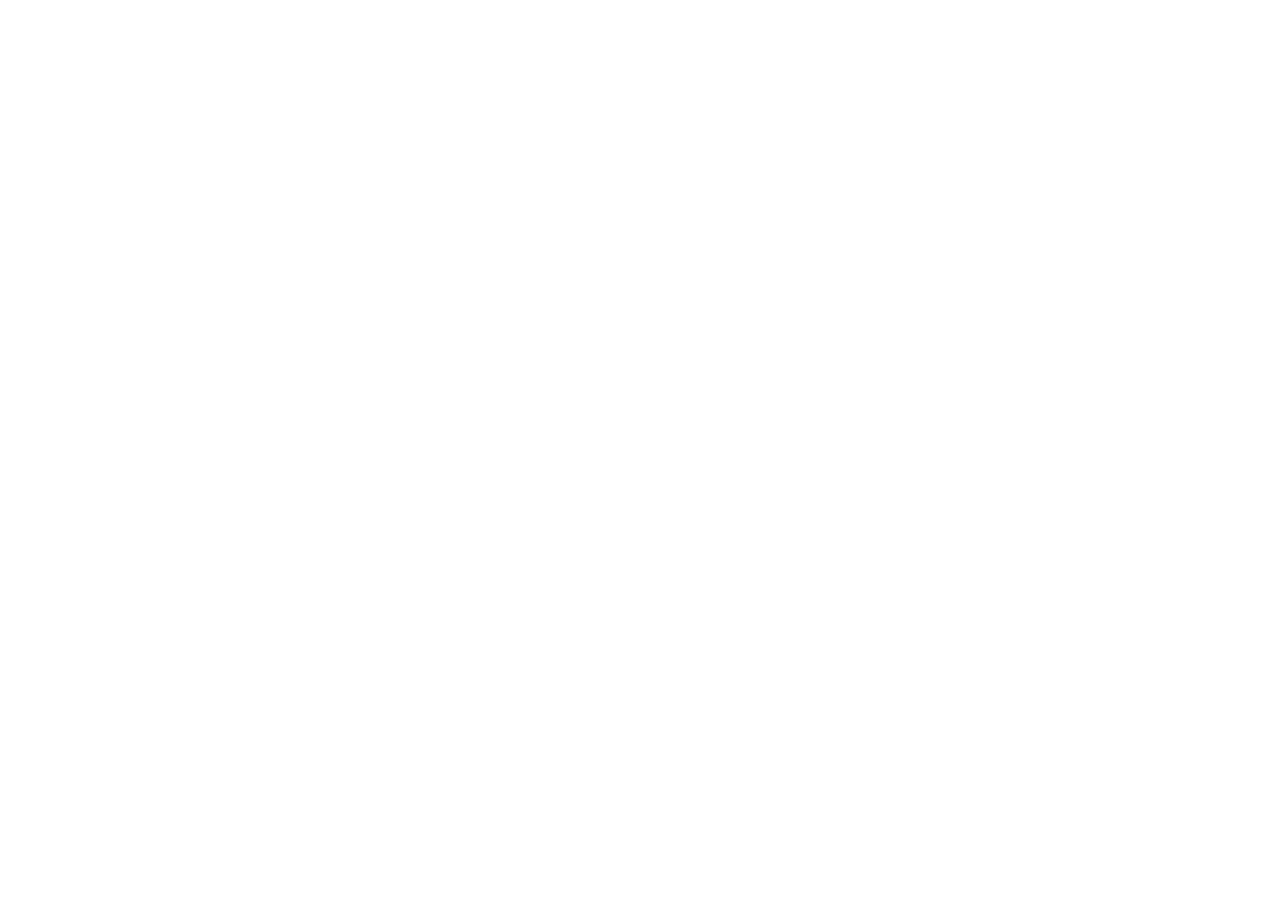
==== index.html @ b1624907 "Create index.html" ====
<!DOCTYPE html>
<html>
   <head>
      <title>Refreshing...</title>
      <meta http-equiv = "refresh" content = "0; url = https://www.henryhuangbc.github.io/home" />
   </head>
   <body>
      <p>Redirecting you...</p>
   </body>
</html>
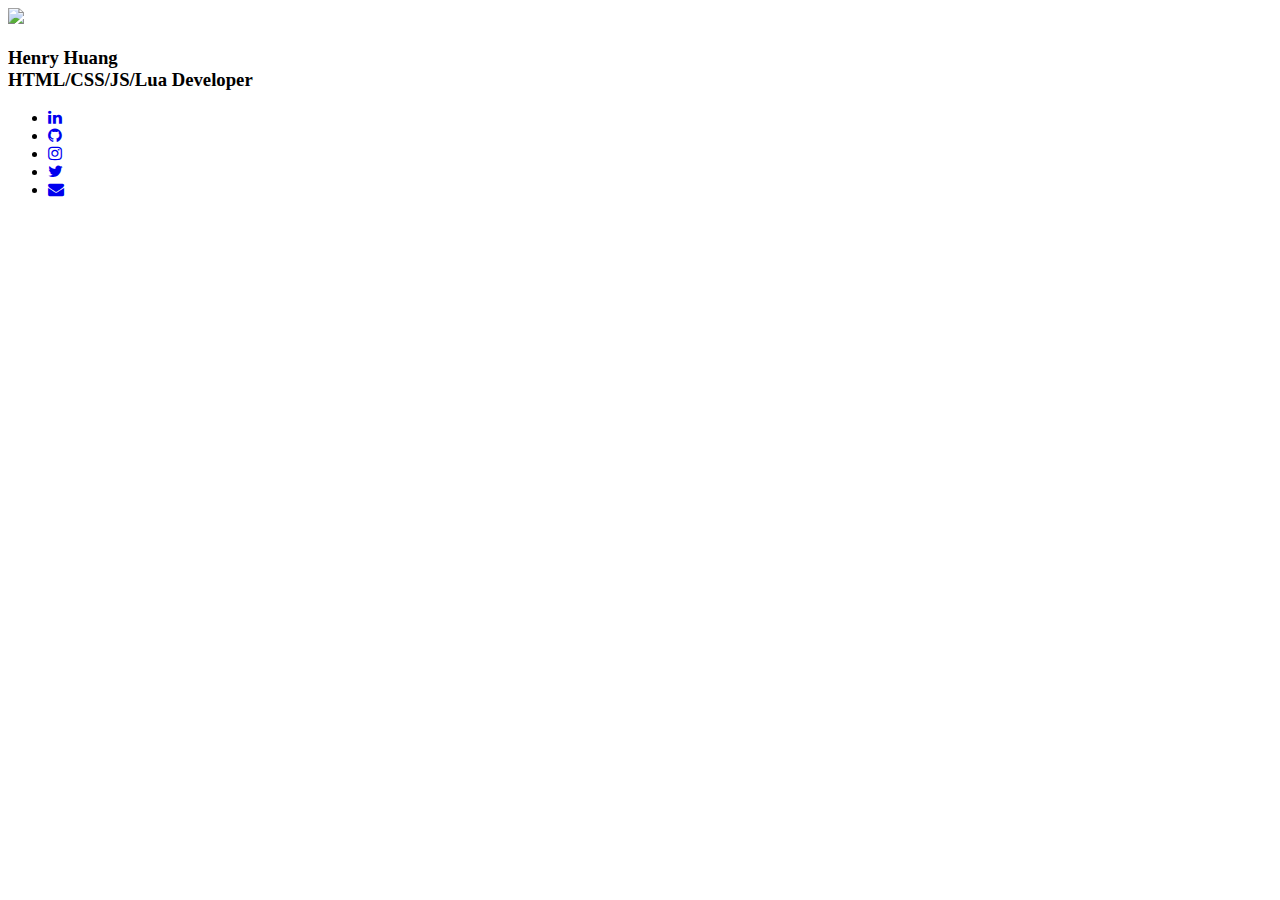
==== commit 7c4423de: "Update index.html" ====
--- a/index.html
+++ b/index.html
@@ -1,10 +1,30 @@
 <!DOCTYPE html>
 <html>
-   <head>
-      <title>Refreshing...</title>
-      <meta http-equiv = "refresh" content = "0; url = https://www.henryhuangbc.github.io/home" />
-   </head>
-   <body>
-      <p>Redirecting you...</p>
-   </body>
+    <head>
+        <meta name="viewport" content="width=device-width, initial-scale=1.0">
+        <title>My Social Media accounts</title>
+        <link rel="stylesheet" href="https://cdnjs.cloudflare.com/ajax/libs/font-awesome/4.7.0/css/font-awesome.css" integrity="sha512-5A8nwdMOWrSz20fDsjczgUidUBR8liPYU+WymTZP1lmY9G6Oc7HlZv156XqnsgNUzTyMefFTcsFH/tnJE/+xBg==" crossorigin="anonymous" referrerpolicy="no-referrer" />
+        <link rel="stylesheet" type="text/css" href="style.css">
+    </head>
+    <body>
+        <section>
+            <div class="card">
+                <div class="content">
+                    <div class="imgText">
+                        <div class="imgBx">
+                            <img src="https://variety.com/wp-content/uploads/2021/07/Rick-Astley-Never-Gonna-Give-You-Up.png?w=1024">
+                        </div>
+                        <h3>Henry Huang<br><span>HTML/CSS/JS/Lua Developer</span></h3>
+                    </div>
+                    <ul class="sci">
+                            <li><a href="https://www.youtube.com/watch?v=dQw4w9WgXcQ"><i class="fa fa-linkedin" aria-hidden="true"></i></a></li>
+                            <li><a href="https://www.youtube.com/watch?v=dQw4w9WgXcQ"><i class="fa fa-github" aria-hidden="true"></i></a></li>
+                            <li><a href="https://www.youtube.com/watch?v=dQw4w9WgXcQ"><i class="fa fa-instagram" aria-hidden="true"></i></a></li>
+                            <li><a href="https://www.youtube.com/watch?v=dQw4w9WgXcQ"><i class="fa fa-twitter" aria-hidden="true"></i></a></li>
+                            <li><a href="mailto:space.galaxy.world@gmail.com"><i class="fa fa-envelope" aria-hidden="true"></i></a></li>
+                    </ul>
+                </div>
+            </div>
+        </section>
+    </body>
 </html>
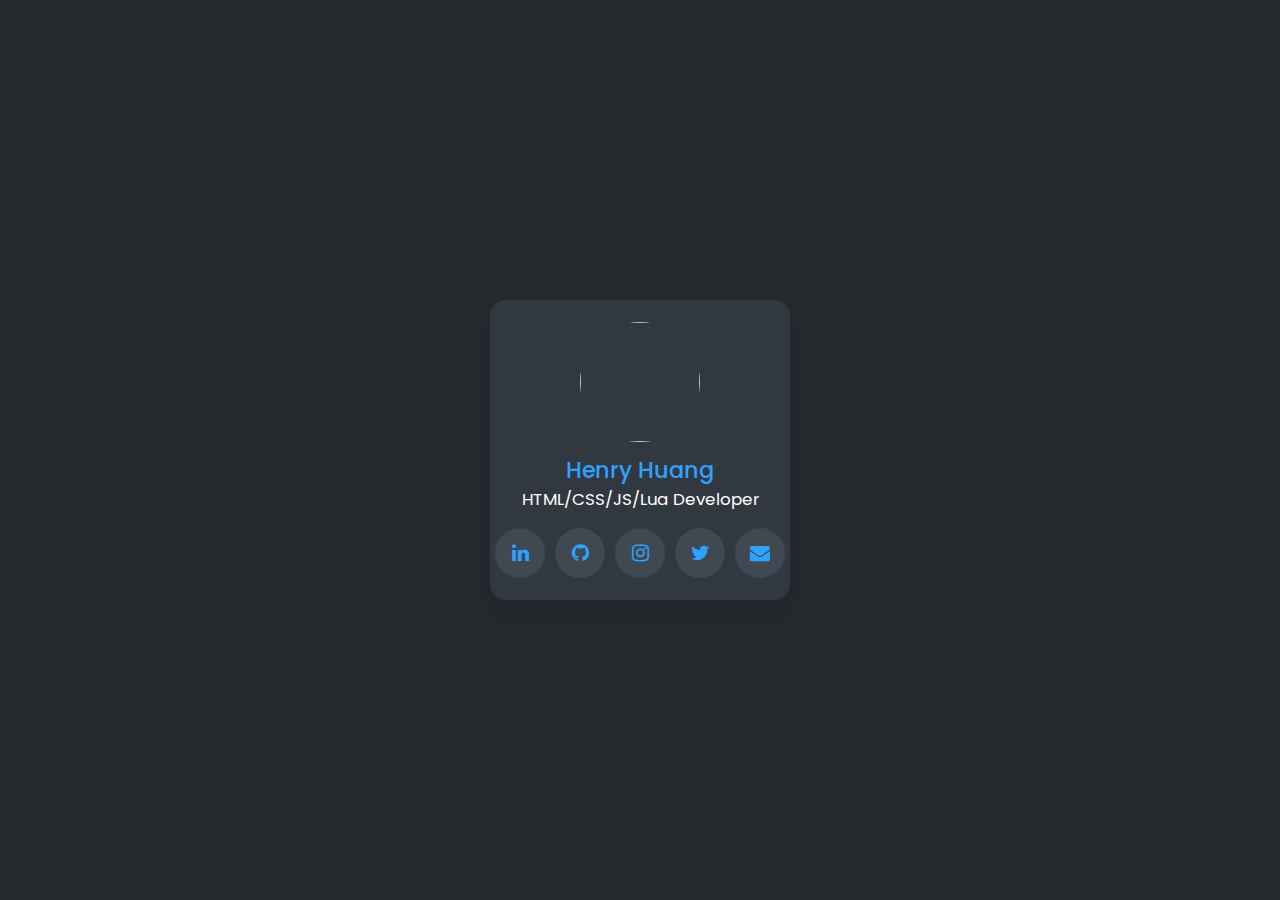
==== commit ff8006d2: "Update index.html" ====
--- a/index.html
+++ b/index.html
@@ -2,7 +2,7 @@
 <html>
     <head>
         <meta name="viewport" content="width=device-width, initial-scale=1.0">
-        <title>My Social Media accounts</title>
+        <title>Henry Huang - Dev</title>
         <link rel="stylesheet" href="https://cdnjs.cloudflare.com/ajax/libs/font-awesome/4.7.0/css/font-awesome.css" integrity="sha512-5A8nwdMOWrSz20fDsjczgUidUBR8liPYU+WymTZP1lmY9G6Oc7HlZv156XqnsgNUzTyMefFTcsFH/tnJE/+xBg==" crossorigin="anonymous" referrerpolicy="no-referrer" />
         <link rel="stylesheet" type="text/css" href="style.css">
     </head>
--- a/style.css
+++ b/style.css
@@ -0,0 +1,118 @@
+@import url('https://fonts.googleapis.com/css?family=Poppins:200,300,400,500,600,700,800,900&display=swap');
+*
+{
+    margin: 0;
+    padding: 0;
+    box-sizing: border-box;
+    font-family: 'Poppins', sans-serif;
+}
+section
+{
+    position: relative;
+    background: #24292d;
+    min-height: 100vh;
+    display: flex;
+    justify-content: center;
+    align-items: center;
+}
+section .card
+{
+    position: relative;
+    width: 300px;
+    height: 300px;
+    background: #323840;
+    box-shadow: 0 15px 25px rgb(0,0,0,0.025);
+    border-radius: 16px;
+    display: flex;
+    justify-content: center;
+    align-items: center;
+}
+section .card .content,
+section .card .imgText
+{
+    display: flex;
+    justify-content: center;
+    align-items: center;
+    flex-direction: column;
+}
+section .card .imgText .imgBx
+{
+    position: relative;
+    width: 120px;
+    height: 120px;
+    overflow: hidden;
+    border-radius: 50%;
+    margin-bottom: 15px;
+}
+section .card .imgText .imgBx img
+{
+    position: absolute;
+    top: 0;
+    left: 0;
+    width: 100%;
+    height: 100%;
+    object-fit: cover;
+}
+section .card .imgText h3
+{
+    font-weight: 500;
+    font-size: 1.4em;
+    line-height: 1.2em;
+    text-align: center;
+    color: #2fa1ff;
+}
+section .card .imgText h3 span 
+{
+    font-weight: 400;
+    color: #fff;
+    font-size: 0.75em;
+}
+section .card .sci 
+{
+    display: flex;
+    margin-top: 15px;
+}
+section .card .sci li
+{
+    list-style: none;
+}
+section .card .sci li a
+{
+    position: relative;
+    width: 50px;
+    height: 50px;
+    background: #404852;
+    color: #2fa1ff;
+    margin: 0 5px;
+    display: flex;
+    justify-content: center;
+    align-items: center;
+    text-decoration: none;
+    border-radius: 50%;
+    font-size: 20px;
+    transition: 0.5s;
+}
+section .card .sci li a:hover
+{
+    color: #fff;
+}
+section .card .sci li a .fa
+{
+    position: relative;
+    z-index: 1000;
+}
+section .card .sci li a:before 
+{
+    content: '';
+    position: absolute;
+    width: 100%;
+    height: 100%;
+    background: #2fa1ff;
+    border-radius: 50%;
+    transform: scale(0);
+    transition: 0.5s;
+}
+section .card .sci li a:hover:before 
+{
+    transform: scale(1);
+}
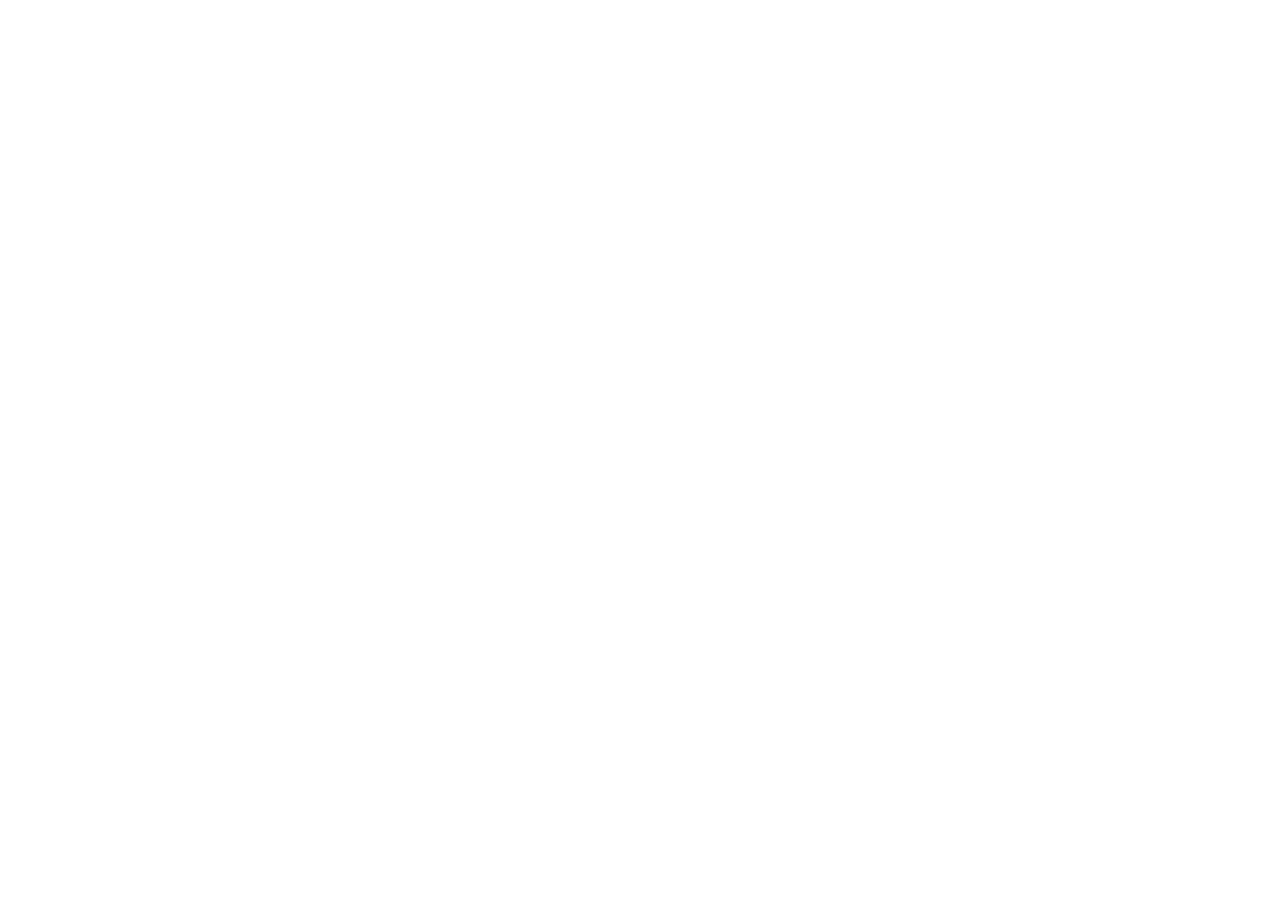
==== commit a2a007cf: "Update index.html" ====
--- a/index.html
+++ b/index.html
@@ -1,4 +1,4 @@
-<!DOCTYPE html>
+<!--<!DOCTYPE html>
 <html>
     <head>
         <meta name="viewport" content="width=device-width, initial-scale=1.0">
@@ -17,7 +17,7 @@
                         <h3>Henry Huang<br><span>HTML/CSS/JS/Lua Developer</span></h3>
                     </div>
                     <ul class="sci">
-                            <li><a href="https://www.youtube.com/watch?v=dQw4w9WgXcQ"><i class="fa fa-linkedin" aria-hidden="true"></i></a></li>
+                            <li><a href="https://henryhuang.vercel.app/"><i class="fa fa-linkedin" aria-hidden="true"></i></a></li>
                             <li><a href="https://www.youtube.com/watch?v=dQw4w9WgXcQ"><i class="fa fa-github" aria-hidden="true"></i></a></li>
                             <li><a href="https://www.youtube.com/watch?v=dQw4w9WgXcQ"><i class="fa fa-instagram" aria-hidden="true"></i></a></li>
                             <li><a href="https://www.youtube.com/watch?v=dQw4w9WgXcQ"><i class="fa fa-twitter" aria-hidden="true"></i></a></li>
@@ -28,3 +28,4 @@
         </section>
     </body>
 </html>
+-->
--- a/style.css
+++ b/style.css
@@ -1,4 +1,4 @@
-@import url('https://fonts.googleapis.com/css?family=Poppins:200,300,400,500,600,700,800,900&display=swap');
+/* @import url('https://fonts.googleapis.com/css?family=Poppins:200,300,400,500,600,700,800,900&display=swap');
 *
 {
     margin: 0;
@@ -116,3 +116,4 @@
 {
     transform: scale(1);
 }
+*/
